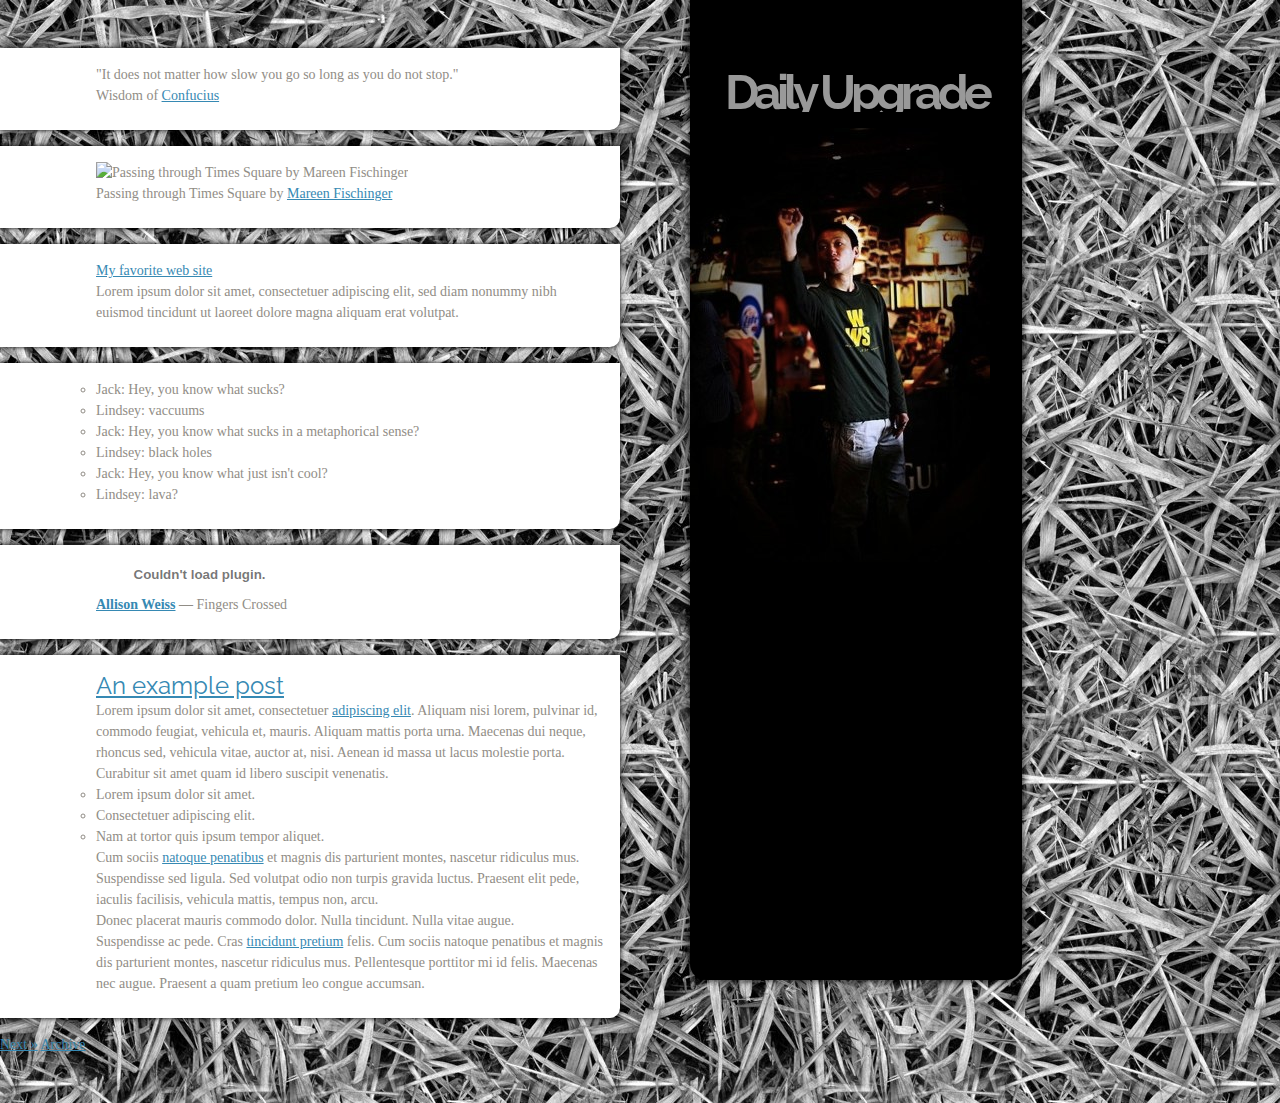
==== Gray Grass/index.html @ e2155f6d "Initial Commit" ====
<!doctype html>
<html>
<head>
    <meta charset="utf-8">
    <title>Daily Upgrade</title>
    <link href="http://fonts.googleapis.com/css?family=Raleway:100|Inconsolata" rel="stylesheet" type="text/css">
    <link rel="stylesheet" href="stylesheets/base.css">
</head>
  <body>
    <aside>
      <h1>Daily Upgrade</h1>
      
    </aside>
    <div id="wrap">
      <ol id="posts">
          
              
              
              

              
                  <li class="post quote">
                      "It does not matter how slow you go so long as you do not stop."

                      
                          <div class="source">Wisdom of&nbsp;<a href="#" title="http://en.wikipedia.org/wiki/Confucius">Confucius</a></div>
                      
                  </li>
              

              

              

              

              
          
              
              
                  <li class="post photo">
                      <img src="http://26.media.tumblr.com/tumblr_kzjlfiTnfe1qz4rgho1_500.jpg" alt="Passing through Times Square by&nbsp;Mareen Fischinger">

                      
                          <div class="caption"><p>Passing through Times Square by&nbsp;<a href="#" title="http://www.mareenfischinger.com/">Mareen Fischinger</a></p></div>
                      
                  </li>
              
              

              

              

              

              

              
          
              
              
              

              

              
                  <li class="post link">
                      <a href="#" title="http://" class="link">My favorite web site</a>

                      
                          <div class="description"><p>Lorem ipsum dolor sit amet, consectetuer adipiscing elit, sed diam nonummy nibh euismod tincidunt ut laoreet dolore magna aliquam erat volutpat.</p></div>
                      
                  </li>
              

              

              

              
          
              
              
              

              

              

              
                  <li class="post chat">
                      

                      <ul class="chat">
                          
                              <li class="odd user_1">
                                  
                                      <span class="label">Jack:</span>
                                  

                                  Hey, you know what sucks?

                              </li>
                          
                              <li class="even user_2">
                                  
                                      <span class="label">Lindsey:</span>
                                  

                                  vaccuums

                              </li>
                          
                              <li class="odd user_1">
                                  
                                      <span class="label">Jack:</span>
                                  

                                  Hey, you know what sucks in a metaphorical sense?

                              </li>
                          
                              <li class="even user_2">
                                  
                                      <span class="label">Lindsey:</span>
                                  

                                  black holes

                              </li>
                          
                              <li class="odd user_1">
                                  
                                      <span class="label">Jack:</span>
                                  

                                  Hey, you know what just isn't cool?

                              </li>
                          
                              <li class="even user_2">
                                  
                                      <span class="label">Lindsey:</span>
                                  

                                  lava?
                              </li>
                          
                      </ul>
                  </li>
              

              

              
          
              
              
              

              

              

              

              

              
                  <li class="post audio">
                      <script type="text/javascript" language="javascript" src="http://assets.tumblr.com/javascript/tumblelog.js?484"></script><span id="audio_player_459260683"><div class="audio_player"><embed type="application/x-shockwave-flash" src="http://assets.tumblr.com/swf/audio_player_black.swf?audio_file=http://www.tumblr.com/audio_file/459260683/tumblr_ksc4i2SkVU1qz8ouq&amp;color=FFFFFF" height="27" width="207" quality="best"></div></span><script type="text/javascript">replaceIfFlash(9,"audio_player_459260683",'\x3cdiv class=\x22audio_player\x22\x3e<embed type="application/x-shockwave-flash" src="http://assets.tumblr.com/swf/audio_player_black.swf?audio_file=http://www.tumblr.com/audio_file/459260683/tumblr_ksc4i2SkVU1qz8ouq&color=FFFFFF" height="27" width="207" quality="best"></embed>\x3c/div\x3e')</script>

                      
                          <div class="caption"><p><strong><a href="#" title="http://allisonweiss.tumblr.com/">Allison Weiss</a>&nbsp;—</strong> Fingers Crossed</p></div>
                      
                  </li>
              
          
              
                  <li class="post text">
                      
                          <h3><a href="#" title="http://demo.tumblr.com/post/232/an-example-post">An example post</a></h3>
                      

                      <p>Lorem ipsum dolor sit amet, consectetuer <a href="#" title="/">adipiscing elit</a>. Aliquam nisi lorem, pulvinar id, commodo feugiat, vehicula et, mauris. Aliquam mattis porta urna. Maecenas dui neque, rhoncus sed, vehicula vitae, auctor at, nisi. Aenean id massa ut lacus molestie porta. Curabitur sit amet quam id libero suscipit venenatis.</p>
<ul>
<li>Lorem ipsum dolor sit amet.</li>
<li>Consectetuer adipiscing elit. </li>
<li>Nam at tortor quis ipsum tempor aliquet.</li>
</ul>
<p>Cum sociis <a href="#" title="/">natoque penatibus</a> et magnis dis parturient montes, nascetur ridiculus mus. Suspendisse sed ligula. Sed volutpat odio non turpis gravida luctus. Praesent elit pede, iaculis facilisis, vehicula mattis, tempus non, arcu.</p>
<blockquote>Donec placerat mauris commodo dolor. Nulla tincidunt. Nulla vitae augue.</blockquote>
<p>Suspendisse ac pede. Cras <a href="#" title="/">tincidunt pretium</a> felis. Cum sociis natoque penatibus et magnis dis parturient montes, nascetur ridiculus mus. Pellentesque porttitor mi id felis. Maecenas nec augue. Praesent a quam pretium leo congue accumsan.</p>
                  </li>
              
              
              

              

              

              

              

              
          
      </ol>

      <p id="footer">
          

          
              <a href="#" title="/page/2">Next »</a>
          

          <a href="#" title="/archive">Archive</a>
      </p>
    </div>
    <script src="http://code.jquery.com/jquery-latest.min.js"></script>
    <script>!window.jQuery && document.write(unescape('%3Cscript src="/javascripts/jquery.js"%3E%3C/script%3E'))</script>
</body>
</html>
---- Gray Grass/stylesheets/base.css ----
html, body, div, span, object, iframe,
h1, h2, h3, h4, h5, h6, p, blockquote, pre,
abbr, address, cite, code,
del, dfn, em, img, ins, kbd, q, samp,
small, strong, sub, sup, var,
b, i,
dl, dt, dd, ol, ul, li,
fieldset, form, label, legend,
table, caption, tbody, tfoot, thead, tr, th, td,
article, aside, canvas, details, figcaption, figure,
footer, header, hgroup, menu, nav, section, summary,
time, mark, audio, video {
  margin: 0;
  padding: 0;
  border: 0;
  outline: 0;
  font-size: 100%;
  vertical-align: baseline;
  background: transparent;
}                 

article, aside, details, figcaption, figure,
footer, header, hgroup, menu, nav, section {
  display: block;
}

body {
  background: url(../images/bg.jpg) repeat;
/*  color: #4d4843;*/
  color: #918d86;
  font: 14px/1.5 "NanumGothic", "Segoe UI";
}
a {
  color: #3689b3;
}
a:hover {
  color: #1f4e66;
}
aside {
  background: #000 url(../images/aside_bg.jpg) no-repeat left 128px;
  border-bottom-left-radius: 16px;
  border-bottom-right-radius: 16px;
  color: #fff;
  height: 100%;
  min-height: 600px;
  left: 690px;
  padding: 64px 16px 16px;
  position: fixed;
  top: 0;
  width: 300px;
  -webkit-box-shadow: 0 0 10px #000;
}
aside h1 {
  color: #999;
  font: bold 48px Raleway;
  height: 48px;
  letter-spacing: -5px;
  overflow: hidden;
  text-align: center;
}
#wrap {
  padding: 48px 48px 48px 0;
  width: 620px;
}
.post {
  background-color: #fff;
  border-bottom-right-radius: 10px;
  margin-bottom: 16px;
  padding: 16px 16px 24px 96px;
  -webkit-box-shadow: 0px 0px 5px #000;
}
.post h3 {
  font: 24px Raleway, "Helvetica Neue", Helvetica;
}
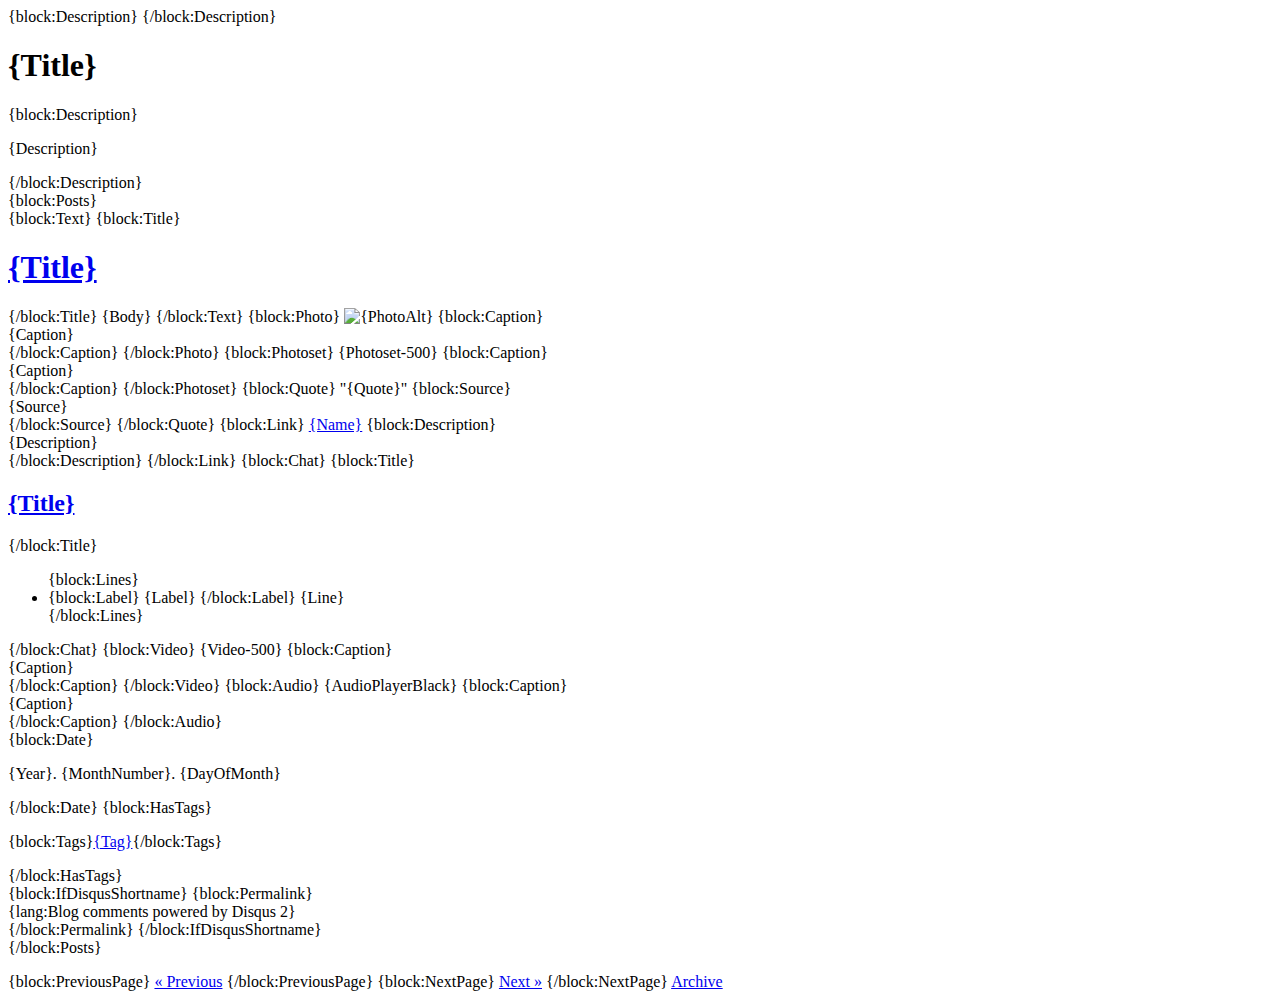
==== commit f7460197: "Add icons for variant post type" ====
--- a/Gray Grass/index.html
+++ b/Gray Grass/index.html
@@ -2,224 +2,125 @@
 <html>
 <head>
     <meta charset="utf-8">
-    <title>Daily Upgrade</title>
-    <link href="http://fonts.googleapis.com/css?family=Raleway:100|Inconsolata" rel="stylesheet" type="text/css">
-    <link rel="stylesheet" href="stylesheets/base.css">
+    {block:Description}
+    <meta name="description" content="{MetaDescription}"/>
+    {/block:Description}
+    <title>{Title}</title>
+    <link rel="shortcut icon" href="{Favicon}">
+    <link rel="alternate" type="application/rss+xml" href="{RSS}">
+    <link rel="stylesheet" href="http://fonts.googleapis.com/css?family=Inconsolata|Raleway:100">
+    <style media="screen">
+    {CustomCSS}
+    </style>
 </head>
-  <body>
-    <aside>
-      <h1>Daily Upgrade</h1>
-      
-    </aside>
-    <div id="wrap">
-      <ol id="posts">
-          
-              
-              
-              
+<body>
+  <aside>
+    <h1>{Title}</h1>
+    {block:Description}
+      <p id="description">{Description}</p>
+    {/block:Description}
+  </aside>
+  <div id="main">
+    <section id="posts">
+      {block:Posts}
+      <article class="{PostType}">
+        {block:Text}
+            {block:Title}
+              <h1><a href="{Permalink}">{Title}</a></h1>
+            {/block:Title}
+            {Body}
+        {/block:Text}
+        {block:Photo}
+              <img src="{PhotoURL-500}" alt="{PhotoAlt}"/>
 
-              
-                  <li class="post quote">
-                      "It does not matter how slow you go so long as you do not stop."
-
-                      
-                          <div class="source">Wisdom of&nbsp;<a href="#" title="http://en.wikipedia.org/wiki/Confucius">Confucius</a></div>
-                      
-                  </li>
-              
-
-              
-
-              
-
-              
-
-              
-          
-              
-              
-                  <li class="post photo">
-                      <img src="http://26.media.tumblr.com/tumblr_kzjlfiTnfe1qz4rgho1_500.jpg" alt="Passing through Times Square by&nbsp;Mareen Fischinger">
-
-                      
-                          <div class="caption"><p>Passing through Times Square by&nbsp;<a href="#" title="http://www.mareenfischinger.com/">Mareen Fischinger</a></p></div>
-                      
-                  </li>
-              
-              
-
-              
-
-              
-
-              
-
-              
-
-              
-          
-              
-              
-              
-
-              
-
-              
-                  <li class="post link">
-                      <a href="#" title="http://" class="link">My favorite web site</a>
-
-                      
-                          <div class="description"><p>Lorem ipsum dolor sit amet, consectetuer adipiscing elit, sed diam nonummy nibh euismod tincidunt ut laoreet dolore magna aliquam erat volutpat.</p></div>
-                      
-                  </li>
-              
-
-              
-
-              
-
-              
-          
-              
-              
-              
-
-              
-
-              
-
-              
-                  <li class="post chat">
-                      
-
-                      <ul class="chat">
-                          
-                              <li class="odd user_1">
-                                  
-                                      <span class="label">Jack:</span>
-                                  
-
-                                  Hey, you know what sucks?
-
-                              </li>
-                          
-                              <li class="even user_2">
-                                  
-                                      <span class="label">Lindsey:</span>
-                                  
-
-                                  vaccuums
-
-                              </li>
-                          
-                              <li class="odd user_1">
-                                  
-                                      <span class="label">Jack:</span>
-                                  
-
-                                  Hey, you know what sucks in a metaphorical sense?
-
-                              </li>
-                          
-                              <li class="even user_2">
-                                  
-                                      <span class="label">Lindsey:</span>
-                                  
-
-                                  black holes
-
-                              </li>
-                          
-                              <li class="odd user_1">
-                                  
-                                      <span class="label">Jack:</span>
-                                  
-
-                                  Hey, you know what just isn't cool?
-
-                              </li>
-                          
-                              <li class="even user_2">
-                                  
-                                      <span class="label">Lindsey:</span>
-                                  
-
-                                  lava?
-                              </li>
-                          
-                      </ul>
-                  </li>
-              
-
-              
-
-              
-          
-              
-              
-              
-
-              
-
-              
-
-              
-
-              
-
-              
-                  <li class="post audio">
-                      <script type="text/javascript" language="javascript" src="http://assets.tumblr.com/javascript/tumblelog.js?484"></script><span id="audio_player_459260683"><div class="audio_player"><embed type="application/x-shockwave-flash" src="http://assets.tumblr.com/swf/audio_player_black.swf?audio_file=http://www.tumblr.com/audio_file/459260683/tumblr_ksc4i2SkVU1qz8ouq&amp;color=FFFFFF" height="27" width="207" quality="best"></div></span><script type="text/javascript">replaceIfFlash(9,"audio_player_459260683",'\x3cdiv class=\x22audio_player\x22\x3e<embed type="application/x-shockwave-flash" src="http://assets.tumblr.com/swf/audio_player_black.swf?audio_file=http://www.tumblr.com/audio_file/459260683/tumblr_ksc4i2SkVU1qz8ouq&color=FFFFFF" height="27" width="207" quality="best"></embed>\x3c/div\x3e')</script>
-
-                      
-                          <div class="caption"><p><strong><a href="#" title="http://allisonweiss.tumblr.com/">Allison Weiss</a>&nbsp;—</strong> Fingers Crossed</p></div>
-                      
-                  </li>
-              
-          
-              
-                  <li class="post text">
-                      
-                          <h3><a href="#" title="http://demo.tumblr.com/post/232/an-example-post">An example post</a></h3>
-                      
-
-                      <p>Lorem ipsum dolor sit amet, consectetuer <a href="#" title="/">adipiscing elit</a>. Aliquam nisi lorem, pulvinar id, commodo feugiat, vehicula et, mauris. Aliquam mattis porta urna. Maecenas dui neque, rhoncus sed, vehicula vitae, auctor at, nisi. Aenean id massa ut lacus molestie porta. Curabitur sit amet quam id libero suscipit venenatis.</p>
-<ul>
-<li>Lorem ipsum dolor sit amet.</li>
-<li>Consectetuer adipiscing elit. </li>
-<li>Nam at tortor quis ipsum tempor aliquet.</li>
-</ul>
-<p>Cum sociis <a href="#" title="/">natoque penatibus</a> et magnis dis parturient montes, nascetur ridiculus mus. Suspendisse sed ligula. Sed volutpat odio non turpis gravida luctus. Praesent elit pede, iaculis facilisis, vehicula mattis, tempus non, arcu.</p>
-<blockquote>Donec placerat mauris commodo dolor. Nulla tincidunt. Nulla vitae augue.</blockquote>
-<p>Suspendisse ac pede. Cras <a href="#" title="/">tincidunt pretium</a> felis. Cum sociis natoque penatibus et magnis dis parturient montes, nascetur ridiculus mus. Pellentesque porttitor mi id felis. Maecenas nec augue. Praesent a quam pretium leo congue accumsan.</p>
-                  </li>
-              
-              
-              
-
-              
-
-              
-
-              
-
-              
-
-              
-          
-      </ol>
-
-      <p id="footer">
-          
-
-          
-              <a href="#" title="/page/2">Next »</a>
-          
-
-          <a href="#" title="/archive">Archive</a>
-      </p>
-    </div>
-    <script src="http://code.jquery.com/jquery-latest.min.js"></script>
-    <script>!window.jQuery && document.write(unescape('%3Cscript src="/javascripts/jquery.js"%3E%3C/script%3E'))</script>
+              {block:Caption}
+                  <div class="caption">{Caption}</div>
+              {/block:Caption}
+        {/block:Photo}
+        {block:Photoset}
+              {Photoset-500}
+              {block:Caption}
+                  <div class="caption">{Caption}</div>
+              {/block:Caption}
+        {/block:Photoset}
+        {block:Quote}
+              "{Quote}"
+              {block:Source}
+                  <div class="source">{Source}</div>
+              {/block:Source}
+        {/block:Quote}
+        {block:Link}
+              <a href="{URL}" class="articlenk" {Target}>{Name}</a>
+              {block:Description}
+                  <div class="description">{Description}</div>
+              {/block:Description}
+        {/block:Link}
+        {block:Chat}
+              {block:Title}
+                  <h2><a href="{Permaarticlenk}">{Title}</a></h2>
+              {/block:Title}
+              <ul class="chat">
+                  {block:Lines}
+                      <li class="{Alt} user_{UserNumber}">
+                          {block:Label}
+                              <span class="label">{Label}</span>
+                          {/block:Label}
+                          {Line}
+                      </li>
+                  {/block:Lines}
+              </ul>
+        {/block:Chat}
+        {block:Video}
+              {Video-500}
+              {block:Caption}
+                  <div class="caption">{Caption}</div>
+              {/block:Caption}
+        {/block:Video}
+        {block:Audio}
+              {AudioPlayerBlack}
+              {block:Caption}
+                  <div class="caption">{Caption}</div>
+              {/block:Caption}
+        {/block:Audio}
+        <div class="post_info clearfix">
+        {block:Date}
+					<p class="posted_at">{Year}. {MonthNumber}. {DayOfMonth}</p>
+				{/block:Date}
+        {block:HasTags}
+          <p class="tags">
+            {block:Tags}<a href="{TagURL}">{Tag}</a>{/block:Tags}
+          </p>
+        {/block:HasTags}
+        </div>
+        {block:IfDisqusShortname}
+          {block:Permalink}
+              <div class="notecontainer">
+                  <div id="disqus_thread"></div>
+                  <script type="text/javascript" src="http://disqus.com/forums/{text:Disqus Shortname}/embed.js"></script>
+                  <noscript><a href="http://{text:Disqus Shortname}.disqus.com/?url=ref">{lang:View the discussion thread}</a></noscript>
+              </div>
+              <div>
+                  {lang:Blog comments powered by Disqus 2}
+              </div>
+          {/block:Permalink}
+        {/block:IfDisqusShortname}
+      </article>
+      {/block:Posts}
+    </section>
+    <p id="footer">
+        {block:PreviousPage}
+            <a href="{PreviousPage}">&#171; Previous</a>
+        {/block:PreviousPage}
+        {block:NextPage}
+            <a href="{NextPage}">Next &#187;</a>
+        {/block:NextPage}
+        <a href="/archive">Archive</a>
+    </p>
+  </div>
+  <script src="http://code.jquery.com/jquery-latest.min.js"></script>
+  <script src="http://static.tumblr.com/lf183lk/nNklhsb7o/prettify.js"></script>
+  <script>
+    prettyPrint();
+  </script>
 </body>
 </html>